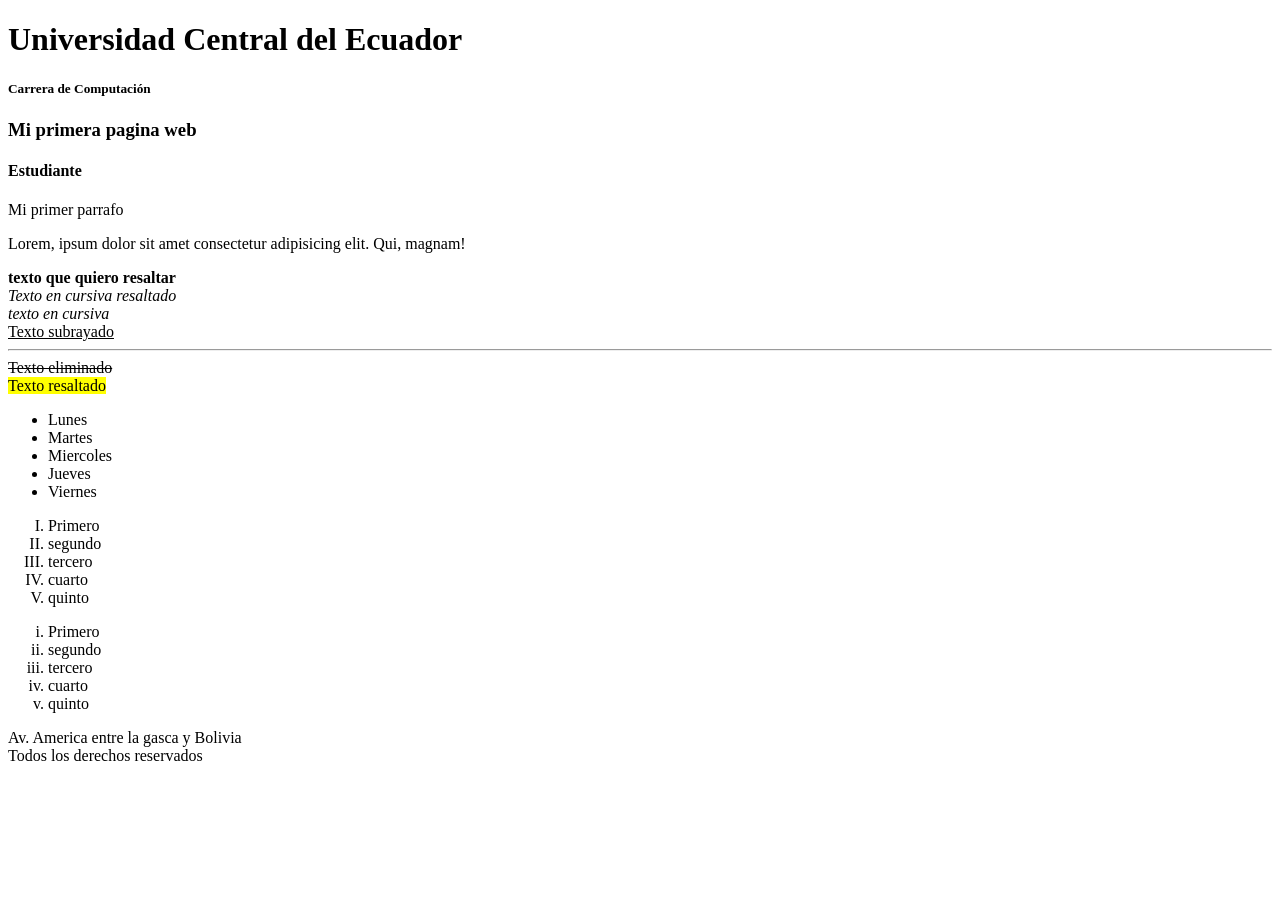
==== index.html @ cf7f187c "Add files via upload" ====
<!DOCTYPE html>
<html lang="en">

<head>
    <meta charset="UTF-8">
    <meta name="viewport" content="width=device-width, initial-scale=1.0">
    <title>Mi primera página web</title>
</head>

<body>
    <header>
        <h1>Universidad Central del Ecuador</h1>
        <h5>Carrera de Computación</h5>
    </header>
    <nav></nav>
    <section>
        <!--cabecera de secciones-->
        <h3>Mi primera pagina web</h3>
        <h4>Estudiante</h4>
        <!--cabecera de secciones-->
        <p>Mi primer parrafo</p>
        <p>Lorem, ipsum dolor sit amet 
            consectetur adipisicing elit. Qui, magnam!</p>
        <!--textos-->
        <strong>texto que quiero resaltar</strong>
        <br>
        <em>Texto en cursiva resaltado</em>
        <br>
        <i>texto en cursiva</i>
        <br>
        <u>Texto subrayado</u>
        <hr>
        <s>Texto eliminado</s>
        <br>
        <mark>Texto resaltado</mark>
        <!--listas no ordenada-->
        <ul>
            <li>Lunes</li>
            <li>Martes</li>
            <li>Miercoles</li>
            <li>Jueves</li>
            <li>Viernes</li>
        </ul>
        <ol type="I">
            <li>Primero</li>
            <li>segundo</li>
            <li>tercero</li>
            <li>cuarto</li>
            <li>quinto</li>
        </ol>
        <ol type="i">
            <li>Primero</li>
            <li>segundo</li>
            <li>tercero</li>
            <li>cuarto</li>
            <li>quinto</li>
        </ol>

    </section>

    <aside></aside>
    <footer>Av. America entre la gasca y Bolivia <br>
        Todos los derechos reservados
     </footer>


</body>

</html>
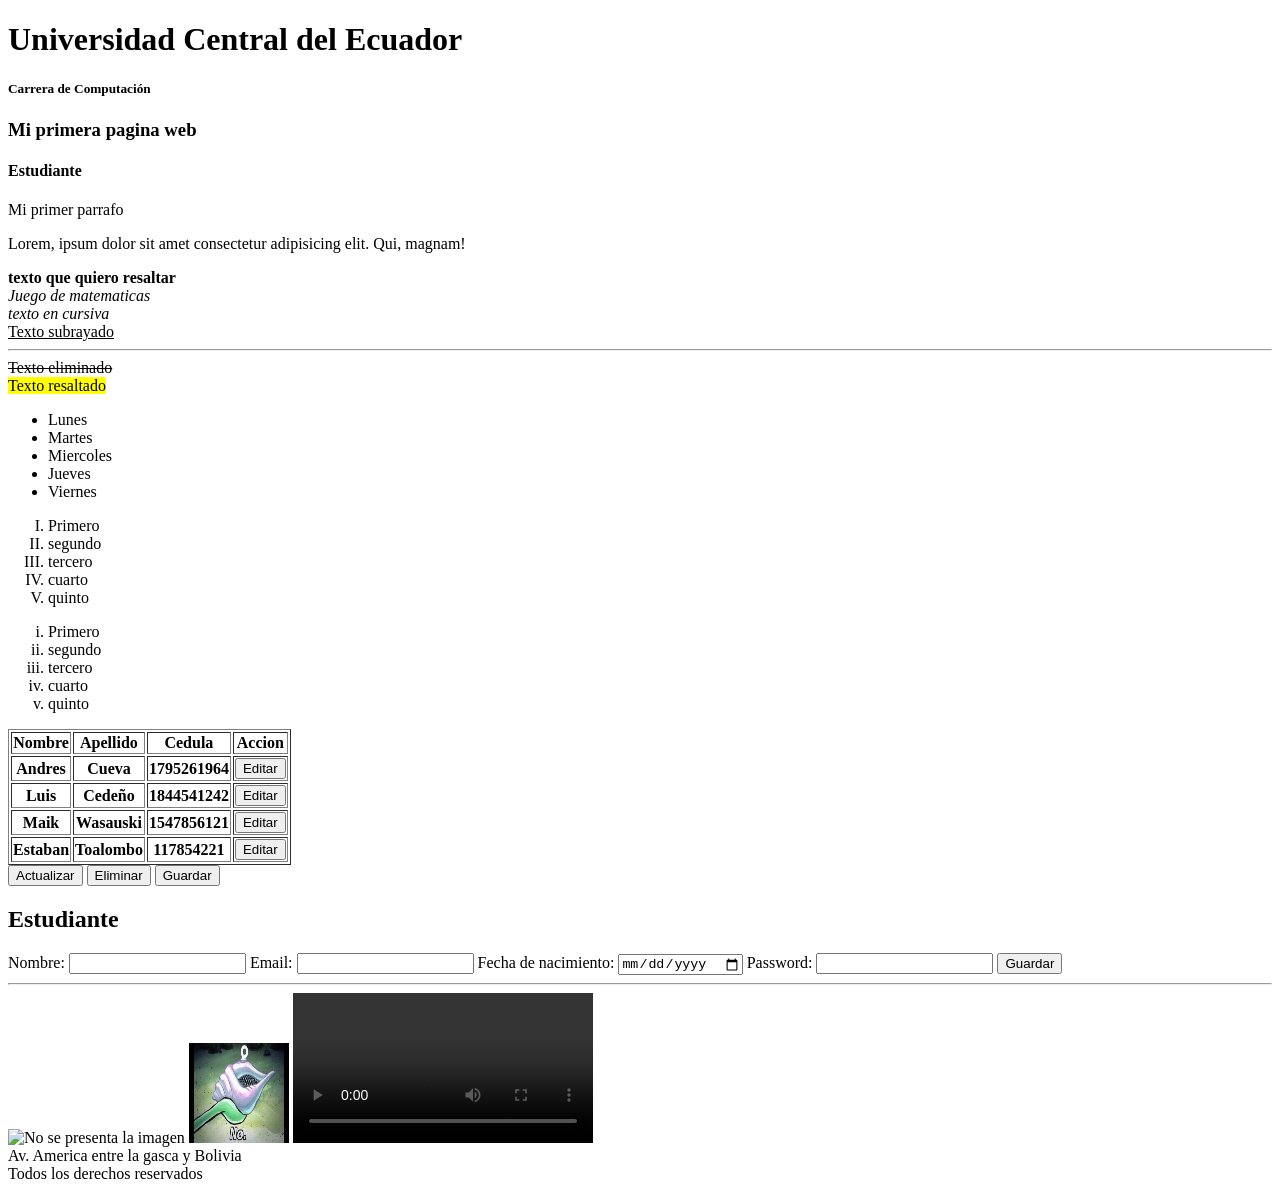
==== commit b732af33: "Taller 2" ====
--- a/index.html
+++ b/index.html
@@ -19,12 +19,12 @@
         <h4>Estudiante</h4>
         <!--cabecera de secciones-->
         <p>Mi primer parrafo</p>
-        <p>Lorem, ipsum dolor sit amet 
+        <p>Lorem, ipsum dolor sit amet
             consectetur adipisicing elit. Qui, magnam!</p>
         <!--textos-->
         <strong>texto que quiero resaltar</strong>
         <br>
-        <em>Texto en cursiva resaltado</em>
+        <em>Juego de matematicas</em>
         <br>
         <i>texto en cursiva</i>
         <br>
@@ -55,13 +55,81 @@
             <li>cuarto</li>
             <li>quinto</li>
         </ol>
+        <!--Tablas-->
+        <table border="1">
+            <thead>
+                <tr>
+                    <th>Nombre</th>
+                    <th>Apellido</th>
+                    <th>Cedula</th>
+                    <th>Accion</th>
 
+                </tr>
+            </thead>
+            <tbody>
+                <tr>
+                    <th>Andres</th>
+                    <th>Cueva</th>
+                    <th>1795261964</th>
+                    <th><button>Editar</button></th>
+                </tr>
+                <tr>
+                    <th>Luis</th>
+                    <th>Cedeño</th>
+                    <th>1844541242</th>
+                    <th><button>Editar</button></th>
+                </tr>
+                <tr>
+                    <th>Maik</th>
+                    <th>Wasauski</th>
+                    <th>1547856121</th>
+                    <th><button>Editar</button></th>
+                </tr>
+                <tr>
+                    <th>Estaban</th>
+                    <th>Toalombo</th>
+                    <th>117854221</th>
+                    <th><button>Editar</button></th>
+                </tr>
+            </tbody>
+        </table>
+        <!-- contenedores html -->
+        <div>
+            <button>Actualizar</button>
+            <button>Eliminar</button>
+            <button>Guardar</button>
+        </div>
+        <!-- header otro tipo de contenedor, nav , section , body -->
+
+        <!-- Formularios -->
+        <form action="https://google.com">
+            <h1>Estudiante</h1>
+            <label for="id_nombre">Nombre: </label>
+            <input id="id_nombre" type="text" >
+            <label for="id_email">Email:</label>
+            <input id="id_email" type="email" >
+            <label for="id_fecha">Fecha de nacimiento:</label>
+            <input id="id_fecha" type="date" >
+            <label for="id_password">Password:</label>
+            <input id="id_password" type="password" >
+            <button>Guardar</button>
+            <hr>
+        </form>
+        <!-- Multimedia -->
+         <img src="https://upload.wikimedia.org/wikipedia/commons/thumb/a/a7/React-icon.svg/800px-React-icon.svg.png" alt="No se presenta la imagen" width="100"
+         height="100">
+         <img src="./img/magica.jpg" alt="No se pudo cargar la imagen" width="100" height="100">
+         <video controls>
+            <source src="https://www.w3schools.com/html/mov_bbb.mp4" type="video/mp4">
+         </video>
+
+        <br>
     </section>
 
     <aside></aside>
     <footer>Av. America entre la gasca y Bolivia <br>
         Todos los derechos reservados
-     </footer>
+    </footer>
 
 
 </body>
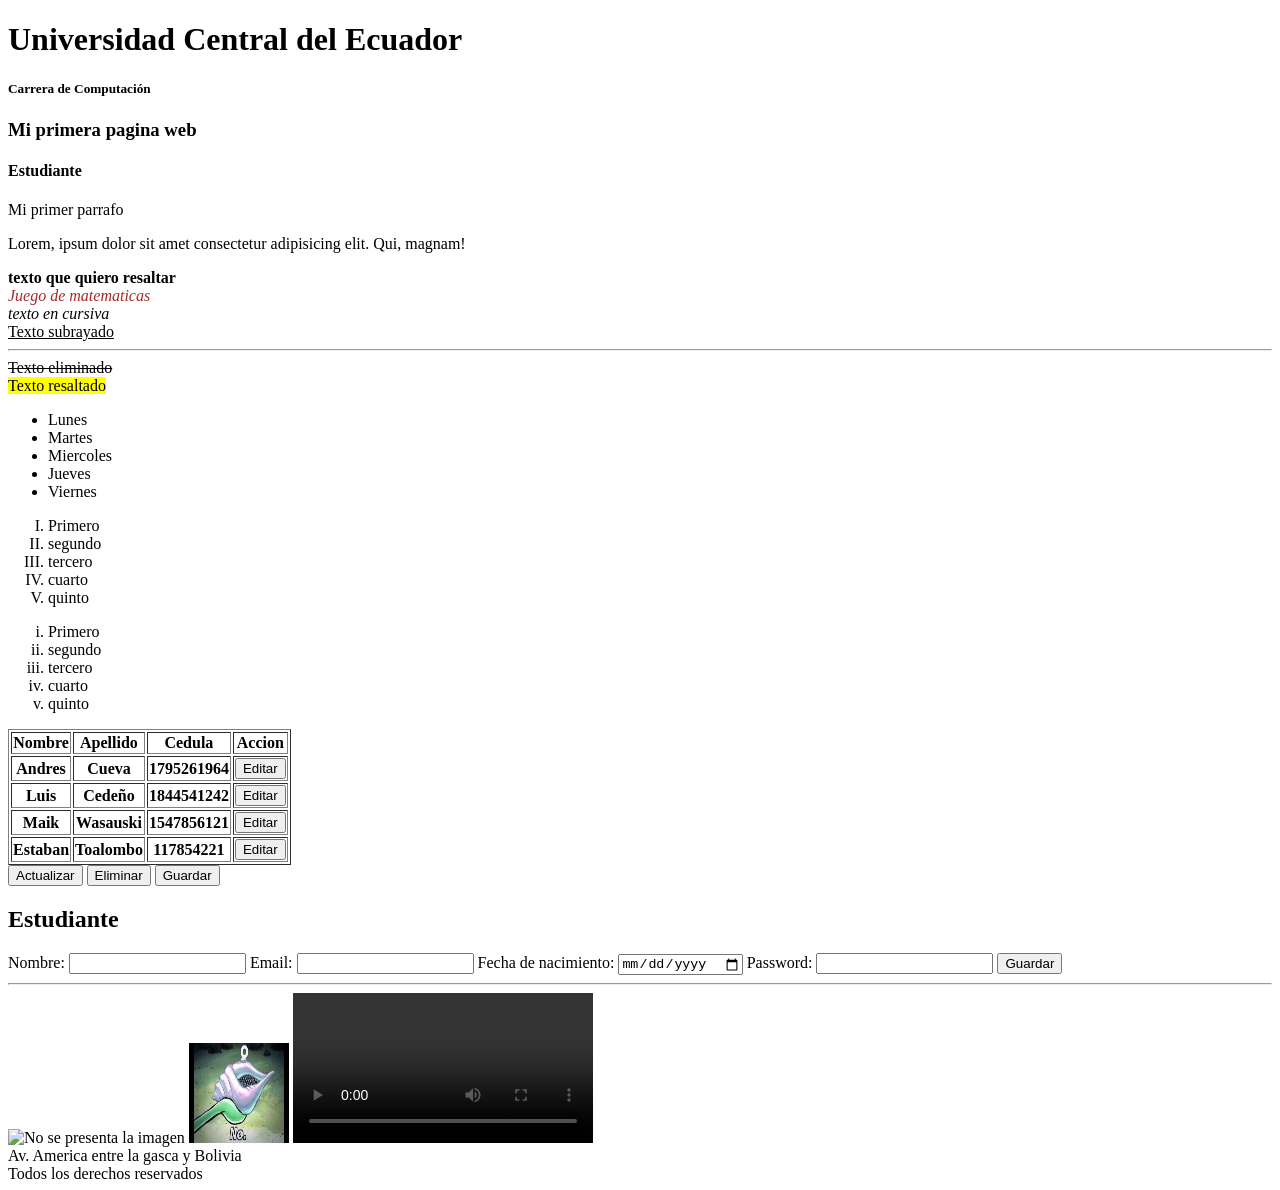
==== commit c0f8e90d: "Taller 3" ====
--- a/index.html
+++ b/index.html
@@ -24,7 +24,7 @@
         <!--textos-->
         <strong>texto que quiero resaltar</strong>
         <br>
-        <em>Juego de matematicas</em>
+        <em style="color: brown;">Juego de matematicas</em>
         <br>
         <i>texto en cursiva</i>
         <br>
@@ -131,7 +131,6 @@
         Todos los derechos reservados
     </footer>
 
-
 </body>
 
 </html>
